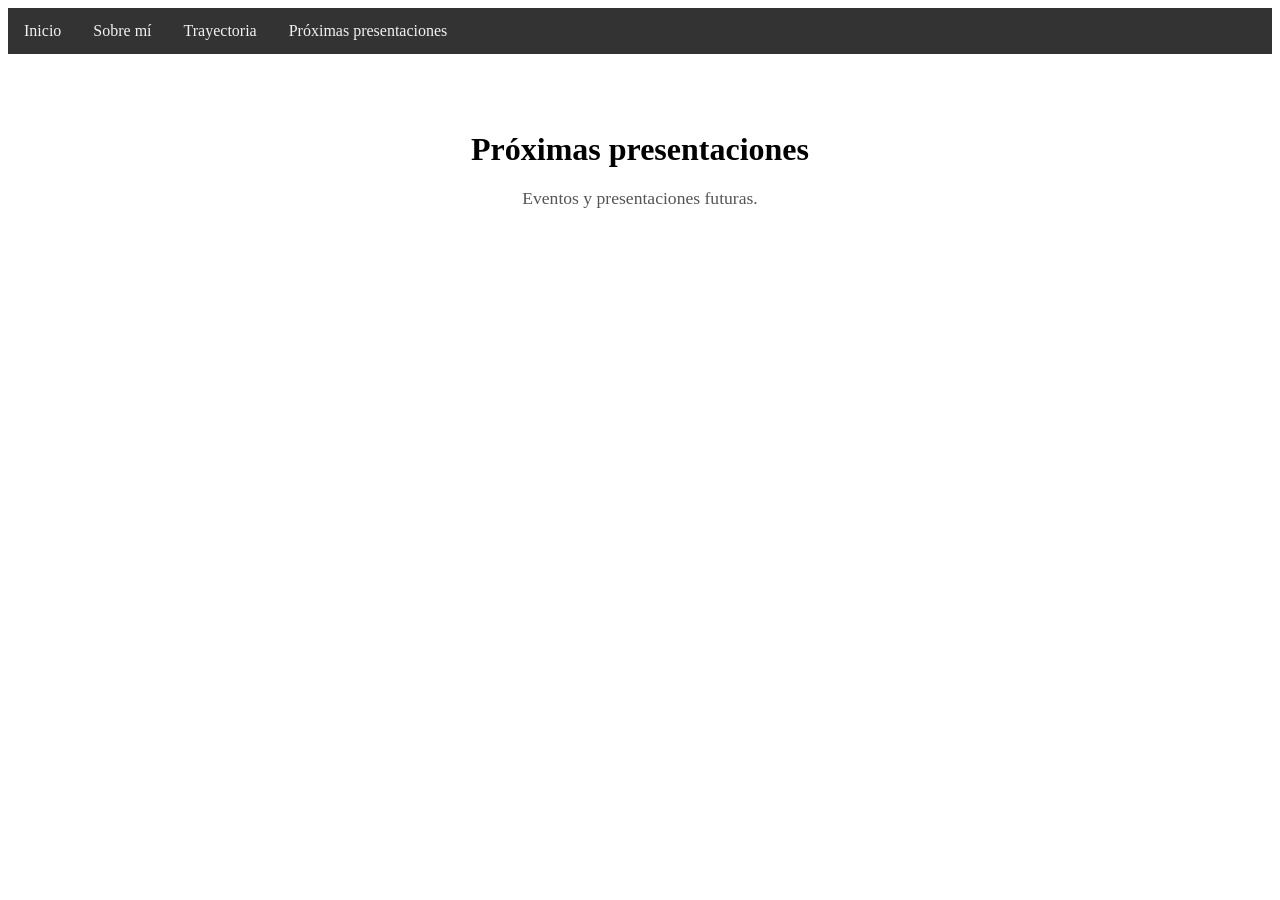
==== proximas-presentaciones.html @ 359aeb0d "Add separate pages for About Me, Career, and Upcoming Presentations with navigation links" ====
<!DOCTYPE html>
<html lang="es">
<head>
    <meta charset="UTF-8">
    <meta name="viewport" content="width=device-width, initial-scale=1.0">
    <title>Próximas presentaciones</title>
    <link rel="stylesheet" href="style.css">
</head>
<body>
    <nav class="navbar">
        <a href="index.html">Inicio</a>
        <a href="sobre-mi.html">Sobre mí</a>
        <a href="trayectoria.html">Trayectoria</a>
        <a href="proximas-presentaciones.html">Próximas presentaciones</a>
    </nav>
    <section id="proximas-presentaciones">
        <h1>Próximas presentaciones</h1>
        <p>Eventos y presentaciones futuras.</p>
    </section>
</body>
</html>
---- style.css ----
/* Estilos para la barra de navegación */
.navbar {
    background-color: #333;
    overflow: hidden;
}

.navbar a {
    float: left;
    display: block;
    color: #f2f2f2;
    text-align: center;
    padding: 14px 16px;
    text-decoration: none;
}

.navbar a:hover {
    background-color: #ddd;
    color: black;
}

/* Estilos para la sección de bienvenida */
#bienvenida {
    text-align: center;
    padding: 100px 20px;
    background-color: #f4f4f4;
}

#bienvenida h1 {
    font-size: 2.5em;
    margin-bottom: 20px;
}

#bienvenida p {
    font-size: 1.2em;
    color: #666;
}

/* Estilos para secciones generales */
section {
    padding: 50px 20px;
    text-align: center;
}

section h1 {
    font-size: 2em;
    margin-bottom: 20px;
}

section p {
    font-size: 1.1em;
    color: #555;
}
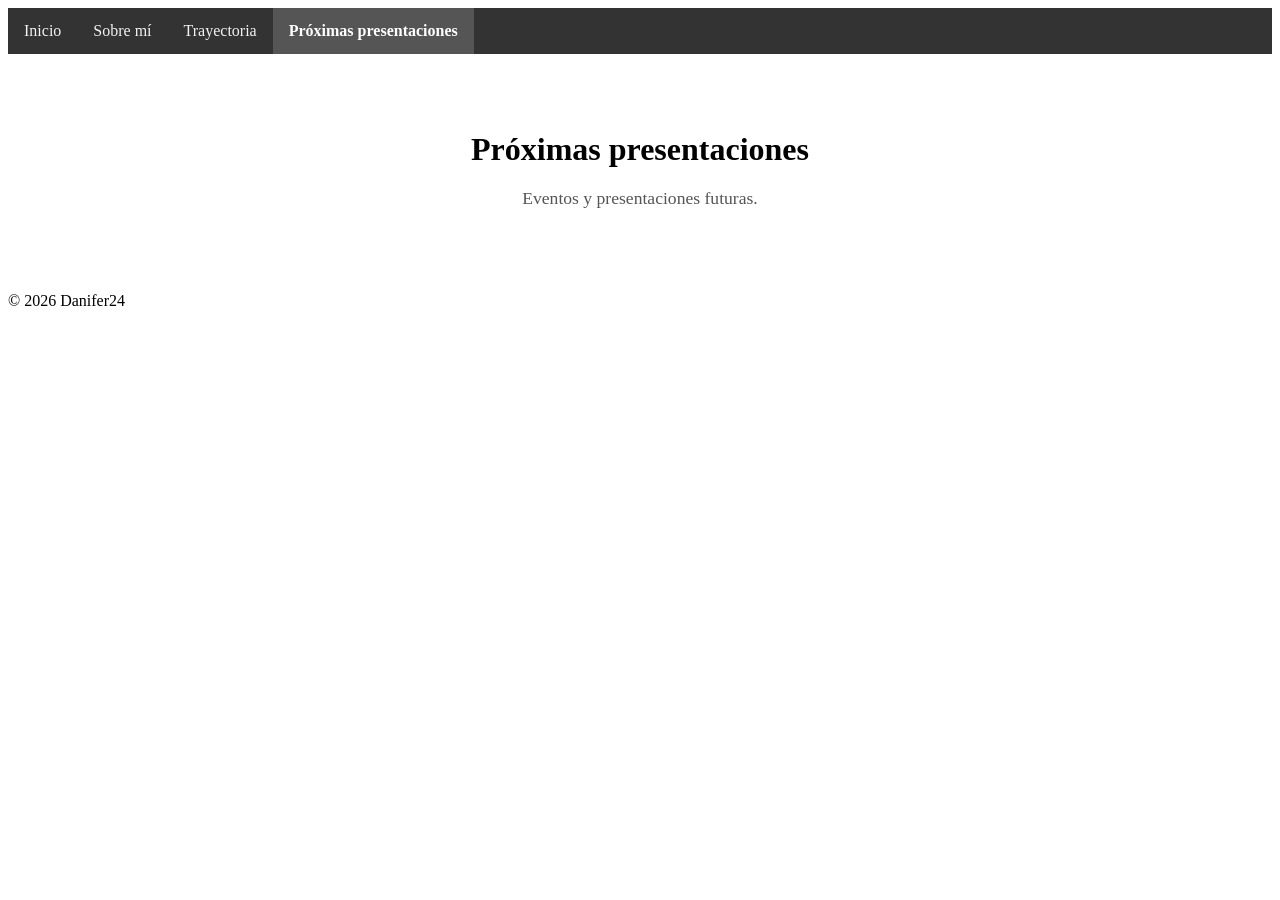
==== commit ddfaa12a: "Mejora accesibilidad y SEO semantico con Schema.org" ====
--- a/proximas-presentaciones.html
+++ b/proximas-presentaciones.html
@@ -3,19 +3,63 @@
 <head>
     <meta charset="UTF-8">
     <meta name="viewport" content="width=device-width, initial-scale=1.0">
-    <title>Próximas presentaciones</title>
+        <title>Próximas presentaciones | Danifer24</title>
+        <meta name="description" content="Consulta las próximas presentaciones y eventos de Danifer24.">
+        <meta name="robots" content="index, follow">
+        <meta name="author" content="Danifer24">
+        <link rel="canonical" href="proximas-presentaciones.html">
+
+        <meta property="og:type" content="website">
+        <meta property="og:locale" content="es_ES">
+        <meta property="og:title" content="Próximas presentaciones | Danifer24">
+        <meta property="og:description" content="Eventos y presentaciones futuras de Danifer24.">
+        <meta property="og:url" content="proximas-presentaciones.html">
+        <meta property="og:site_name" content="Danifer24">
+
+        <meta name="twitter:card" content="summary">
+        <meta name="twitter:title" content="Próximas presentaciones | Danifer24">
+        <meta name="twitter:description" content="Eventos y presentaciones futuras de Danifer24.">
+
     <link rel="stylesheet" href="style.css">
+        <script type="application/ld+json">
+        {
+            "@context": "https://schema.org",
+            "@type": "CollectionPage",
+            "name": "Próximas presentaciones",
+            "url": "proximas-presentaciones.html",
+            "description": "Agenda de eventos y presentaciones futuras de Danifer24.",
+            "isPartOf": {
+                "@type": "WebSite",
+                "name": "Danifer24",
+                "url": "index.html"
+            },
+            "about": {
+                "@type": "Person",
+                "name": "Danifer24",
+                "jobTitle": "Artista"
+            },
+            "inLanguage": "es"
+        }
+        </script>
 </head>
 <body>
-    <nav class="navbar">
-        <a href="index.html">Inicio</a>
-        <a href="sobre-mi.html">Sobre mí</a>
-        <a href="trayectoria.html">Trayectoria</a>
-        <a href="proximas-presentaciones.html">Próximas presentaciones</a>
-    </nav>
-    <section id="proximas-presentaciones">
-        <h1>Próximas presentaciones</h1>
-        <p>Eventos y presentaciones futuras.</p>
-    </section>
+    <a class="skip-link" href="#contenido-principal">Saltar al contenido principal</a>
+    <header>
+        <nav class="navbar" aria-label="Navegación principal">
+            <a href="index.html">Inicio</a>
+            <a href="sobre-mi.html">Sobre mí</a>
+            <a href="trayectoria.html">Trayectoria</a>
+            <a href="proximas-presentaciones.html" aria-current="page">Próximas presentaciones</a>
+        </nav>
+    </header>
+    <main id="contenido-principal" tabindex="-1">
+        <section id="proximas-presentaciones" aria-labelledby="titulo-proximas-presentaciones">
+            <h1 id="titulo-proximas-presentaciones">Próximas presentaciones</h1>
+            <p>Eventos y presentaciones futuras.</p>
+        </section>
+    </main>
+    <footer>
+        <p>&copy; 2026 Danifer24</p>
+    </footer>
 </body>
 </html>
--- a/style.css
+++ b/style.css
@@ -2,6 +2,30 @@
 .navbar {
     background-color: #333;
     overflow: hidden;
+}
+
+/* Enlace para saltar la navegación y llegar al contenido principal */
+.skip-link {
+    position: absolute;
+    left: -9999px;
+    top: auto;
+    width: 1px;
+    height: 1px;
+    overflow: hidden;
+}
+
+.skip-link:focus,
+.skip-link:focus-visible {
+    left: 16px;
+    top: 16px;
+    width: auto;
+    height: auto;
+    padding: 10px 14px;
+    background-color: #ffffff;
+    color: #111111;
+    border: 2px solid #111111;
+    border-radius: 6px;
+    z-index: 1000;
 }
 
 .navbar a {
@@ -16,6 +40,20 @@
 .navbar a:hover {
     background-color: #ddd;
     color: black;
+}
+
+.navbar a:focus,
+.navbar a:focus-visible {
+    outline: 3px solid #ffd54f;
+    outline-offset: -3px;
+    background-color: #1f1f1f;
+    color: #ffffff;
+}
+
+.navbar a[aria-current="page"] {
+    background-color: #555;
+    color: #ffffff;
+    font-weight: 700;
 }
 
 /* Estilos para la sección de bienvenida */
